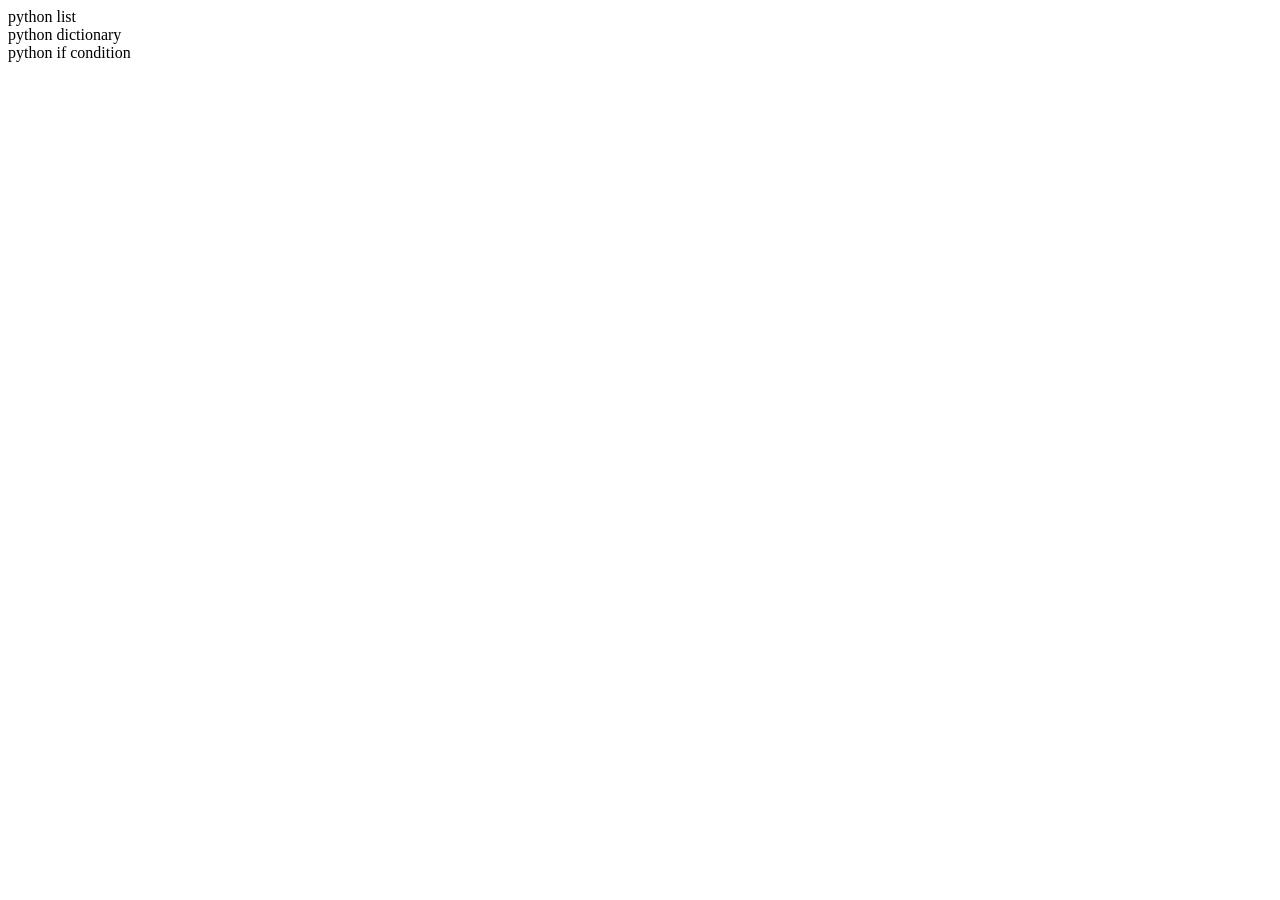
==== main_page.html @ 5d4c48ab "Add files via upload" ====
<!DOCTYPE html>
<html lang="en">
<head>
    <title>Ischool mini Games</title>
</head>
<body>
    <main>
        <div>python list</div>
        <div>python dictionary</div>
        <div>python if condition</div>
    </main>
</body>
</html>
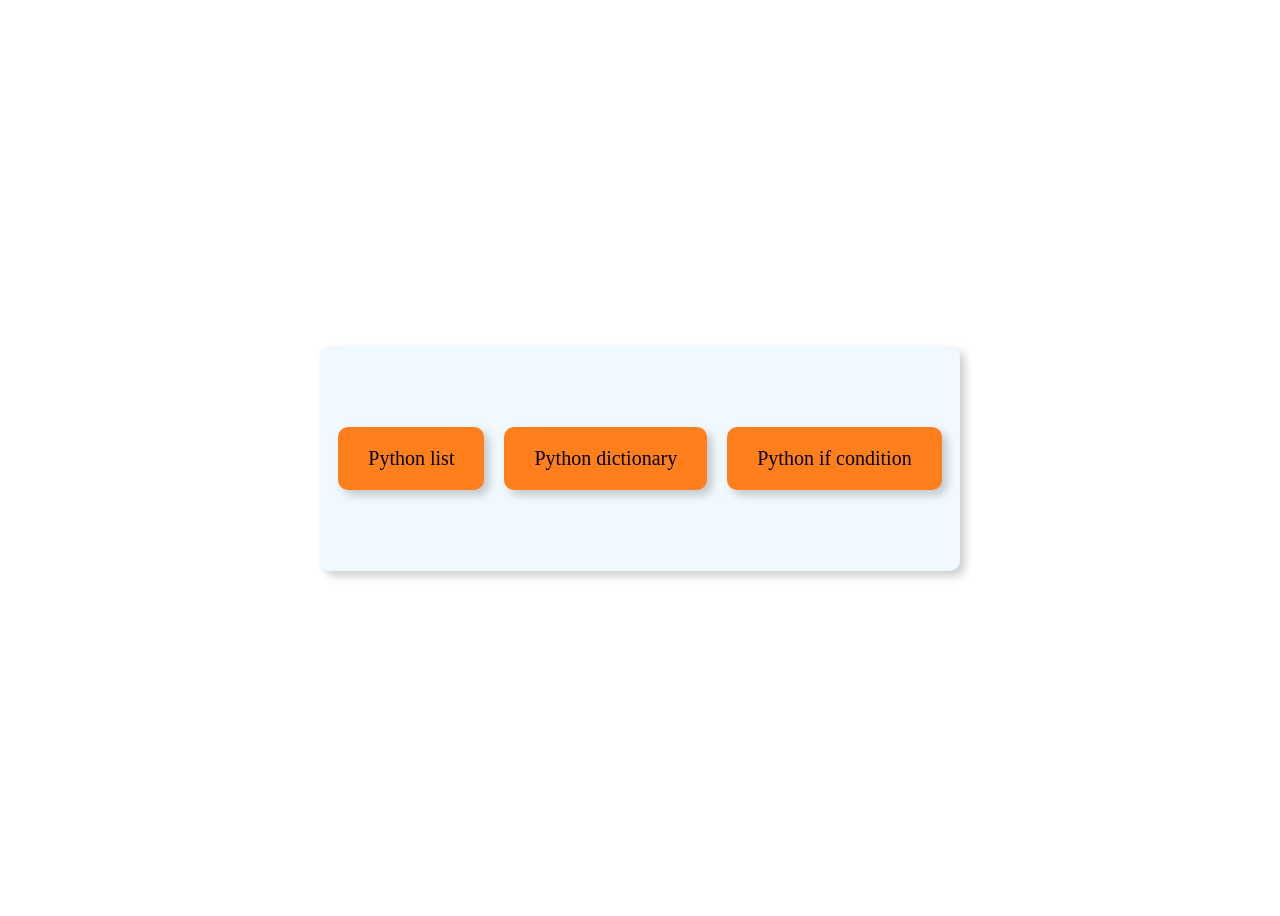
==== commit 97926ef5: "added all files of project" ====
--- a/main_page.html
+++ b/main_page.html
@@ -2,12 +2,14 @@
 <html lang="en">
 <head>
     <title>Ischool mini Games</title>
+    <link rel="stylesheet" href="main.css">
 </head>
 <body>
     <main>
-        <div>python list</div>
-        <div>python dictionary</div>
-        <div>python if condition</div>
+        <div id="list">Python list</div>
+        <div id="dictionary">Python dictionary</div>
+        <div id="if">Python if condition</div>
     </main>
+    <script src="main.js"></script>
 </body>
 </html>
--- a/main.css
+++ b/main.css
@@ -0,0 +1,38 @@
+body{
+    display: flex;
+    justify-content: center;
+    display: flex;
+    justify-content: center;
+    align-items: center;
+    height: 100vh;
+    font-family: cursive;
+    font-size: 20px;
+    
+}
+main{
+    box-shadow: 5px 5px 10px rgba(0, 0, 0, 0.2);
+    border-radius: 10px;
+    width: 50vw;
+    height: 25vh;
+    display: flex;
+    justify-content: center;
+    align-items: center;
+    flex-wrap: wrap;
+    background-color: #f0f9ff;
+}
+div{
+    box-shadow: 5px 5px 10px rgba(0, 0, 0, 0.2);
+    background-color: #fe7f1b;
+    display: flex;
+    justify-content: center;
+    align-items: center;
+    padding: 20px 30px;
+    margin: 10px;
+    border-radius: 10px;
+    cursor: pointer;
+}
+div:hover{
+    background-color: #47a9f3;
+    scale: 1.1;
+
+}
